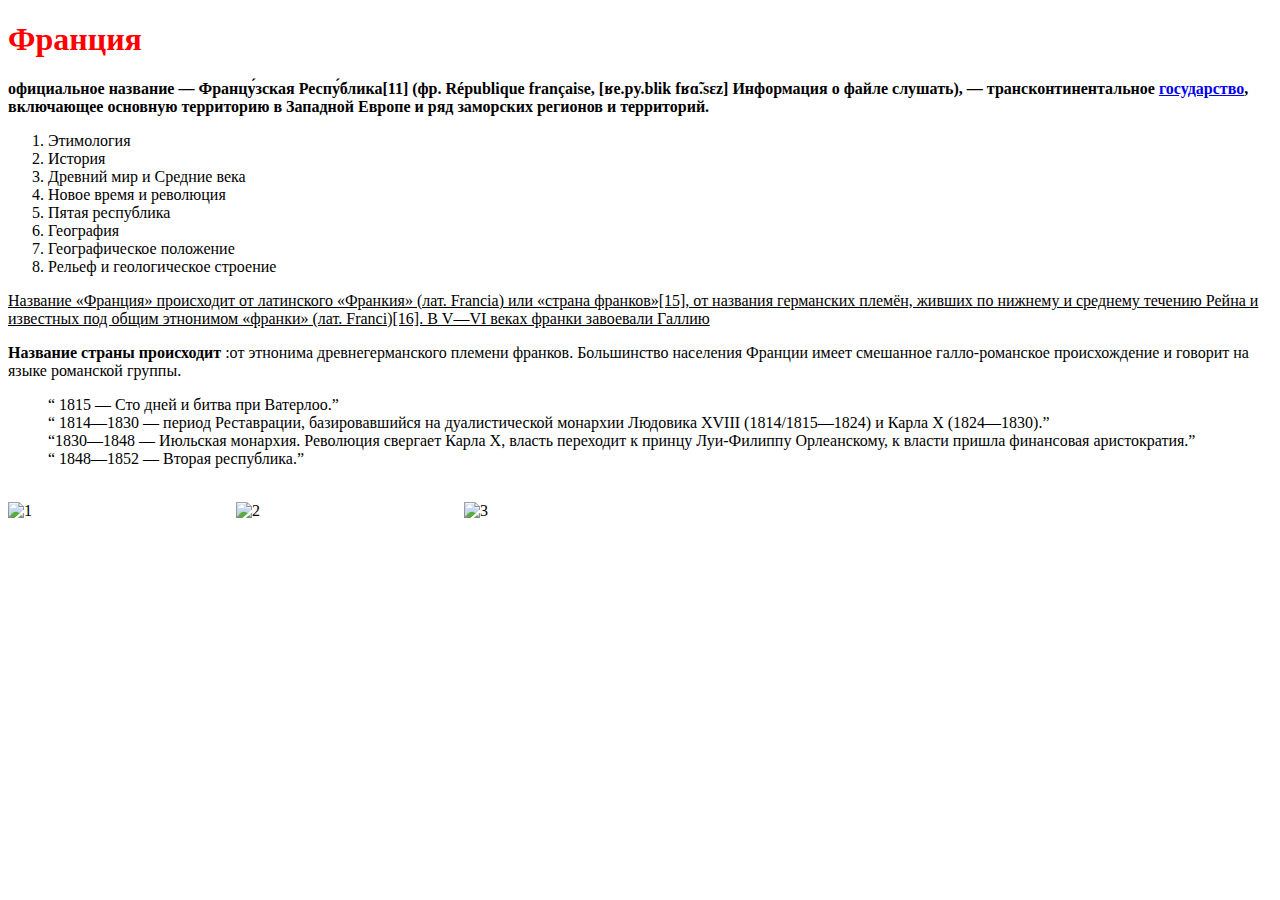
==== homework.html @ 8efb13ec "first start commit" ====
<!DOCTYPE html>
<html lang="en">
<head>
    <meta charset="UTF-8">
    <meta http-equiv="X-UA-Compatible" content="IE=edge">
    <meta name="viewport" content="width=device-width, initial-scale=1.0">
    <title>Document</title>
</head>
<body>
    <style>
        .fr{
        margin-left: 200px;
        }
        .fra{
        margin-left: 200px;
        }
        .er{
            color: red;
        }
        
        </style>
    <h1 class="er">Франция</h1>
    <p><strong> официальное название — Францу́зская Респу́блика[11] (фр. République française, [ʁe.py.blik fʁɑ̃.sɛz] Информация о файле слушать), — трансконтинентальное <a href="https://kartinkin.net/17050-kruassan.html" target="_blank" > государство</a>, включающее основную территорию в Западной Европе и ряд заморских регионов и территорий.</strong></p>

    <ol>
    <li>	Этимология</li>
    
    <li>	История</li>
    <li>	Древний мир и Средние века</li>
   
    <li>	Новое время и революция</li>
    <li>	Пятая республика</li>
    <li>	География</li>
    <li>	Географическое положение</li>
    <li>	Рельеф и геологическое строение</li>
</ol>

<p> <u> Название «Франция» происходит от латинского «Франкия» (лат. Francia) или «страна франков»[15], от названия германских племён, живших по нижнему и среднему течению Рейна и известных под общим этнонимом «франки» (лат. Franci)[16]. В V—VI веках франки завоевали Галлию</u></p>
<p><b>Название страны происходит</b> :от этнонима древнегерманского племени франков. Большинство населения Франции имеет смешанное галло-романское происхождение и говорит на языке романской группы.</p>


<blockquote>
<q>
1815 — Сто дней и битва при Ватерлоо.</q><br>
<q>  1814—1830 — период Реставрации, базировавшийся на дуалистической монархии Людовика XVIII (1814/1815—1824) и Карла X (1824—1830).</q> <br>
<q>1830—1848 — Июльская монархия. Революция свергает Карла X, власть переходит к принцу Луи-Филиппу Орлеанскому, к власти пришла финансовая аристократия.</q><br>
<q> 1848—1852 — Вторая республика.</q></blockquote><br>



<img src="https://st4.depositphotos.com/1611230/25318/i/1600/depositphotos_253182772-stock-photo-eiffel-tower-with-spring-trees.jpg" alt="1" width="300px" >
<img src="https://st.depositphotos.com/1100968/1250/i/600/depositphotos_12503437-stock-photo-eiffel-tower.jpg" alt="2" width="300px" class="fra">
<img src="https://kartinkin.net/uploads/posts/2021-03/1616106005_40-p-kruassan-krasivaya-yeda-56.jpg" alt="3" width="250px" height="220px" class="fr">

</html>
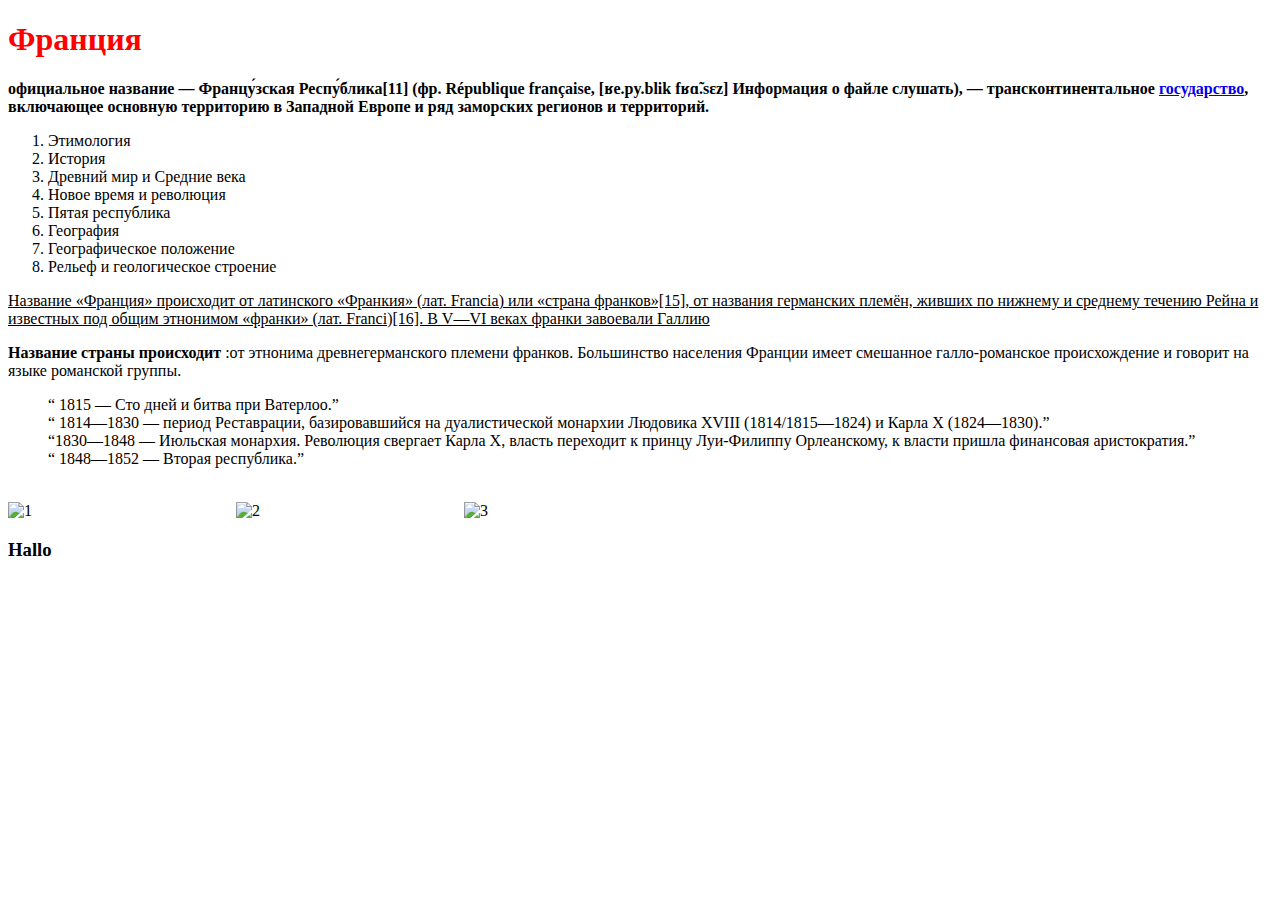
==== commit a0fd7207: "change first commit homework" ====
--- a/homework.html
+++ b/homework.html
@@ -52,4 +52,6 @@
 <img src="https://st.depositphotos.com/1100968/1250/i/600/depositphotos_12503437-stock-photo-eiffel-tower.jpg" alt="2" width="300px" class="fra">
 <img src="https://kartinkin.net/uploads/posts/2021-03/1616106005_40-p-kruassan-krasivaya-yeda-56.jpg" alt="3" width="250px" height="220px" class="fr">
 
+<h3>Hallo</h3>
+
 </html>